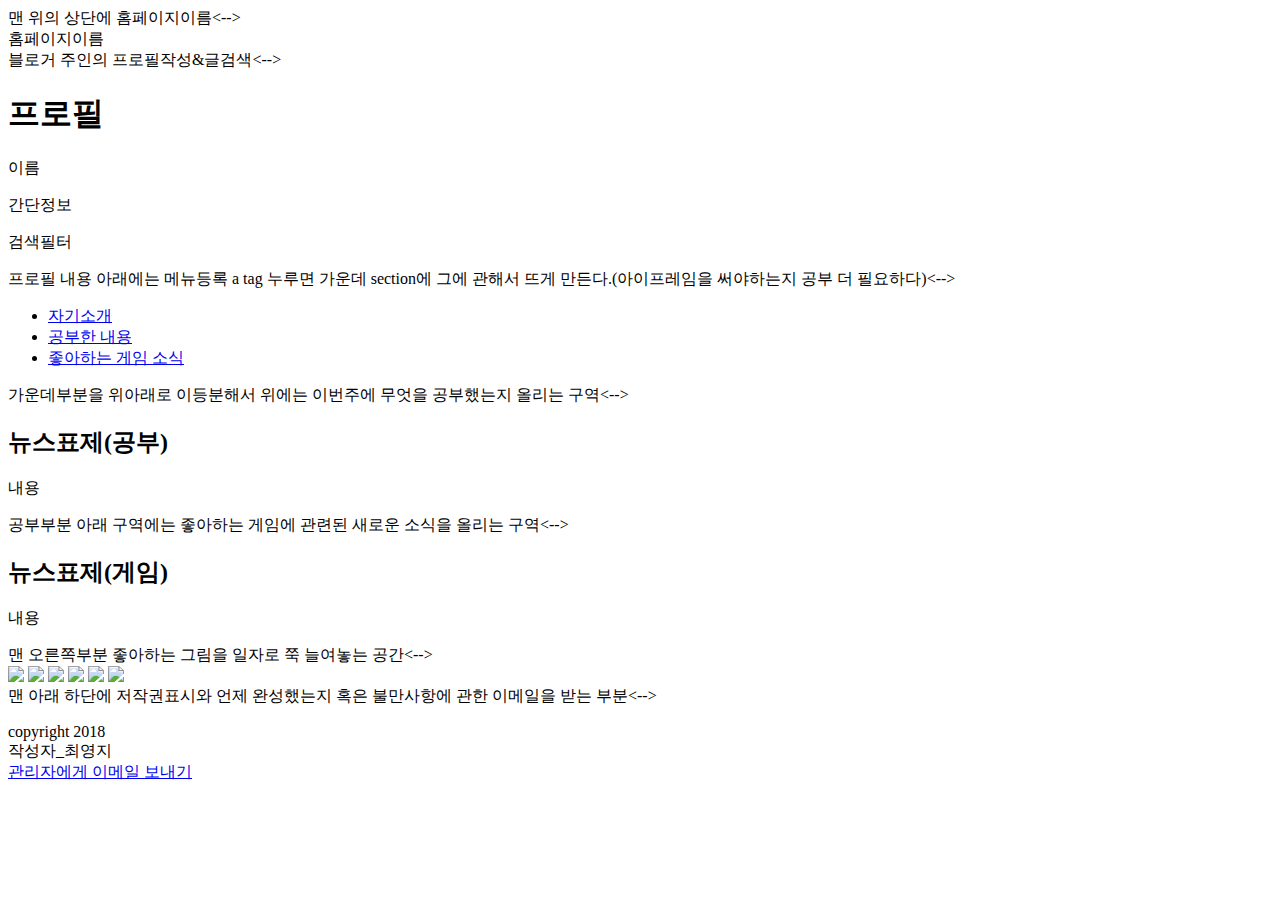
==== index.html @ b406e77d "young" ====
<!DOCTYPE html>
<html>
<head>
    <meta charset="UTF-8">
    <title>12161671_최영지</title>
</head>

<body>
    <!-->맨 위의 상단에 홈페이지이름<-->
    <header>
        홈페이지이름
    </header>
    <!-->블로거 주인의 프로필작성&글검색<-->
    <aside>
        <h1>프로필</h1>
        <p>이름</p>
        <p>간단정보</p>
        <p>검색필터</p>
    </aside>
    <!-->프로필 내용 아래에는 메뉴등록
        a tag 누루면 가운데 section에 그에 관해서 뜨게 만든다.(아이프레임을 써야하는지 공부 더 필요하다)<-->
    <nav>
        <ul>
            <li><a href="sub1.html">자기소개</a></li>
            <li><a href="sub2.html">공부한 내용</a></li>
            <li><a href="sub3.html">좋아하는 게임 소식</a></li>
        </ul>
    </nav>

    <section>
        <!-->가운데부분을 위아래로 이등분해서
        위에는 이번주에 무엇을 공부했는지 올리는 구역<-->
        <article>
            <h2>뉴스표제(공부)</h2>
            <p>내용</p>
        </article>
        
         <!-->공부부분 아래 구역에는 좋아하는 게임에 관련된
        새로운 소식을 올리는 구역<-->
        <article>
            <h2>뉴스표제(게임)</h2>
            <p>내용</p>
        </article>
    </section>
   
    <!-->맨 오른쪽부분 좋아하는 그림을 일자로 쭉 늘여놓는 공간<-->
    <section>
        <img src="#">
        <img src="#">
        <img src="#">
        <img src="#">
        <img src="#">
        <img src="#">
    </section>

    <!-->맨 아래 하단에 저작권표시와 언제 완성했는지 혹은 불만사항에 관한
        이메일을 받는 부분<-->
    <footer>
        <p>
            copyright 2018<br>
            작성자_최영지<br>
            <a href="#" subject="iw76choi@naver.com">
                관리자에게 이메일 보내기</a>
        </p>
    </footer>
  

</body>

</html>
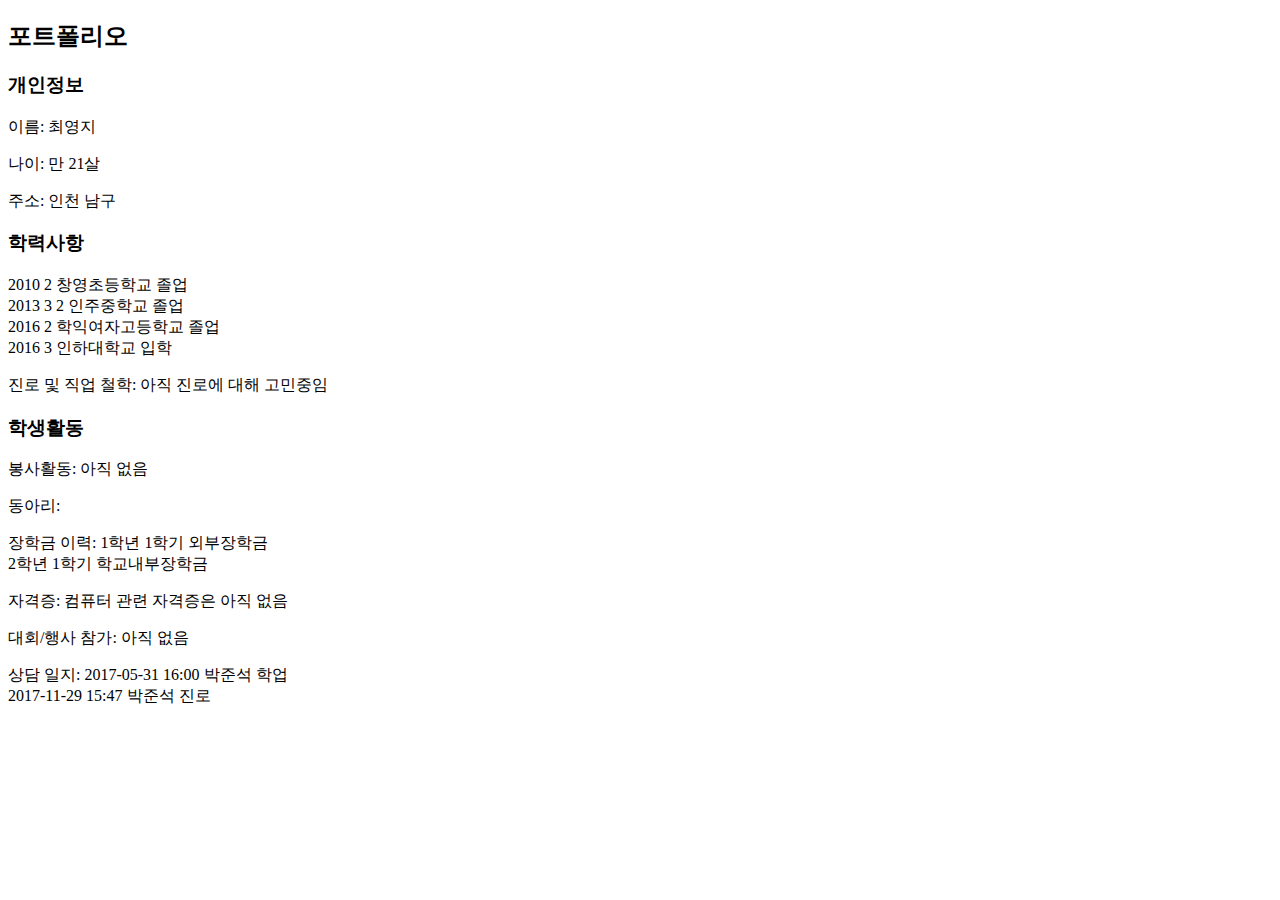
==== commit 5d4ce9a7: "Update index.html" ====
--- a/index.html
+++ b/index.html
@@ -1,70 +1,33 @@
 <!DOCTYPE html>
 <html>
-<head>
-    <meta charset="UTF-8">
-    <title>12161671_최영지</title>
-</head>
-
-<body>
-    <!-->맨 위의 상단에 홈페이지이름<-->
-    <header>
-        홈페이지이름
-    </header>
-    <!-->블로거 주인의 프로필작성&글검색<-->
-    <aside>
-        <h1>프로필</h1>
-        <p>이름</p>
-        <p>간단정보</p>
-        <p>검색필터</p>
-    </aside>
-    <!-->프로필 내용 아래에는 메뉴등록
-        a tag 누루면 가운데 section에 그에 관해서 뜨게 만든다.(아이프레임을 써야하는지 공부 더 필요하다)<-->
-    <nav>
-        <ul>
-            <li><a href="sub1.html">자기소개</a></li>
-            <li><a href="sub2.html">공부한 내용</a></li>
-            <li><a href="sub3.html">좋아하는 게임 소식</a></li>
-        </ul>
-    </nav>
-
-    <section>
-        <!-->가운데부분을 위아래로 이등분해서
-        위에는 이번주에 무엇을 공부했는지 올리는 구역<-->
-        <article>
-            <h2>뉴스표제(공부)</h2>
-            <p>내용</p>
-        </article>
-        
-         <!-->공부부분 아래 구역에는 좋아하는 게임에 관련된
-        새로운 소식을 올리는 구역<-->
-        <article>
-            <h2>뉴스표제(게임)</h2>
-            <p>내용</p>
-        </article>
-    </section>
-   
-    <!-->맨 오른쪽부분 좋아하는 그림을 일자로 쭉 늘여놓는 공간<-->
-    <section>
-        <img src="#">
-        <img src="#">
-        <img src="#">
-        <img src="#">
-        <img src="#">
-        <img src="#">
-    </section>
-
-    <!-->맨 아래 하단에 저작권표시와 언제 완성했는지 혹은 불만사항에 관한
-        이메일을 받는 부분<-->
-    <footer>
-        <p>
-            copyright 2018<br>
-            작성자_최영지<br>
-            <a href="#" subject="iw76choi@naver.com">
-                관리자에게 이메일 보내기</a>
+    <head>
+        <meta charset="UTF-8">
+        <title>12161671_최영지</title>
+    </head>
+    <style>
+    </style>
+    <body>
+        <h2>포트폴리오</h2>
+        <h3>개인정보</h3>
+        <p>이름: 최영지</p>
+        <p>나이: 만 21살</p>
+        <p>주소: 인천 남구</p>
+        <h3>학력사항</h3>
+        <p>2010 2   창영초등학교 졸업<br>   
+           2013 3 2 인주중학교 졸업<br>
+           2016 2   학익여자고등학교 졸업<br>   
+           2016 3   인하대학교 입학</p>
+        <p>진로 및 직업 철학: 아직 진로에 대해 고민중임</p>
+        <h3>학생활동</h3>
+        <p>봉사활동: 아직 없음</p>
+        <p>동아리: </p>
+        <p>장학금 이력: 1학년 1학기 외부장학금 <br>
+            2학년 1학기 학교내부장학금</p>
+        <p>자격증: 컴퓨터 관련 자격증은 아직 없음</p>
+        <p>대회/행사 참가: 아직 없음</p>
+        <p>상담 일지:
+            2017-05-31 16:00	박준석	학업 <br>
+            2017-11-29 15:47	박준석	진로
         </p>
-    </footer>
-  
-
-</body>
-
-</html>+    </body>
+</html>
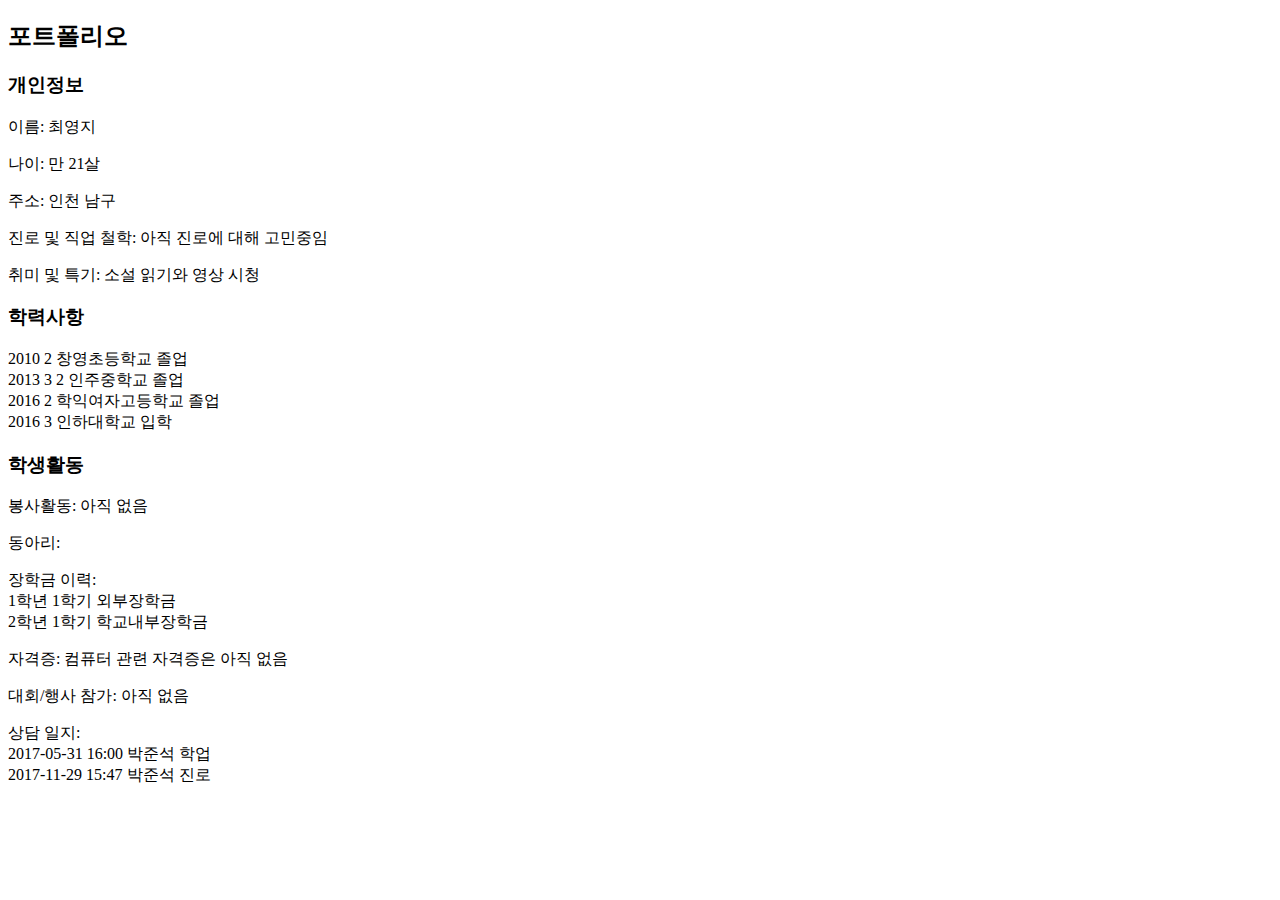
==== commit 4a9fa973: "Update index.html" ====
--- a/index.html
+++ b/index.html
@@ -12,20 +12,22 @@
         <p>이름: 최영지</p>
         <p>나이: 만 21살</p>
         <p>주소: 인천 남구</p>
+        <p>진로 및 직업 철학: 아직 진로에 대해 고민중임</p>
+        <p>취미 및 특기: 소설 읽기와 영상 시청</p>
         <h3>학력사항</h3>
         <p>2010 2   창영초등학교 졸업<br>   
            2013 3 2 인주중학교 졸업<br>
            2016 2   학익여자고등학교 졸업<br>   
            2016 3   인하대학교 입학</p>
-        <p>진로 및 직업 철학: 아직 진로에 대해 고민중임</p>
         <h3>학생활동</h3>
         <p>봉사활동: 아직 없음</p>
         <p>동아리: </p>
-        <p>장학금 이력: 1학년 1학기 외부장학금 <br>
+        <p>장학금 이력:<br>
+            1학년 1학기 외부장학금 <br>
             2학년 1학기 학교내부장학금</p>
         <p>자격증: 컴퓨터 관련 자격증은 아직 없음</p>
         <p>대회/행사 참가: 아직 없음</p>
-        <p>상담 일지:
+        <p>상담 일지:<br>
             2017-05-31 16:00	박준석	학업 <br>
             2017-11-29 15:47	박준석	진로
         </p>
